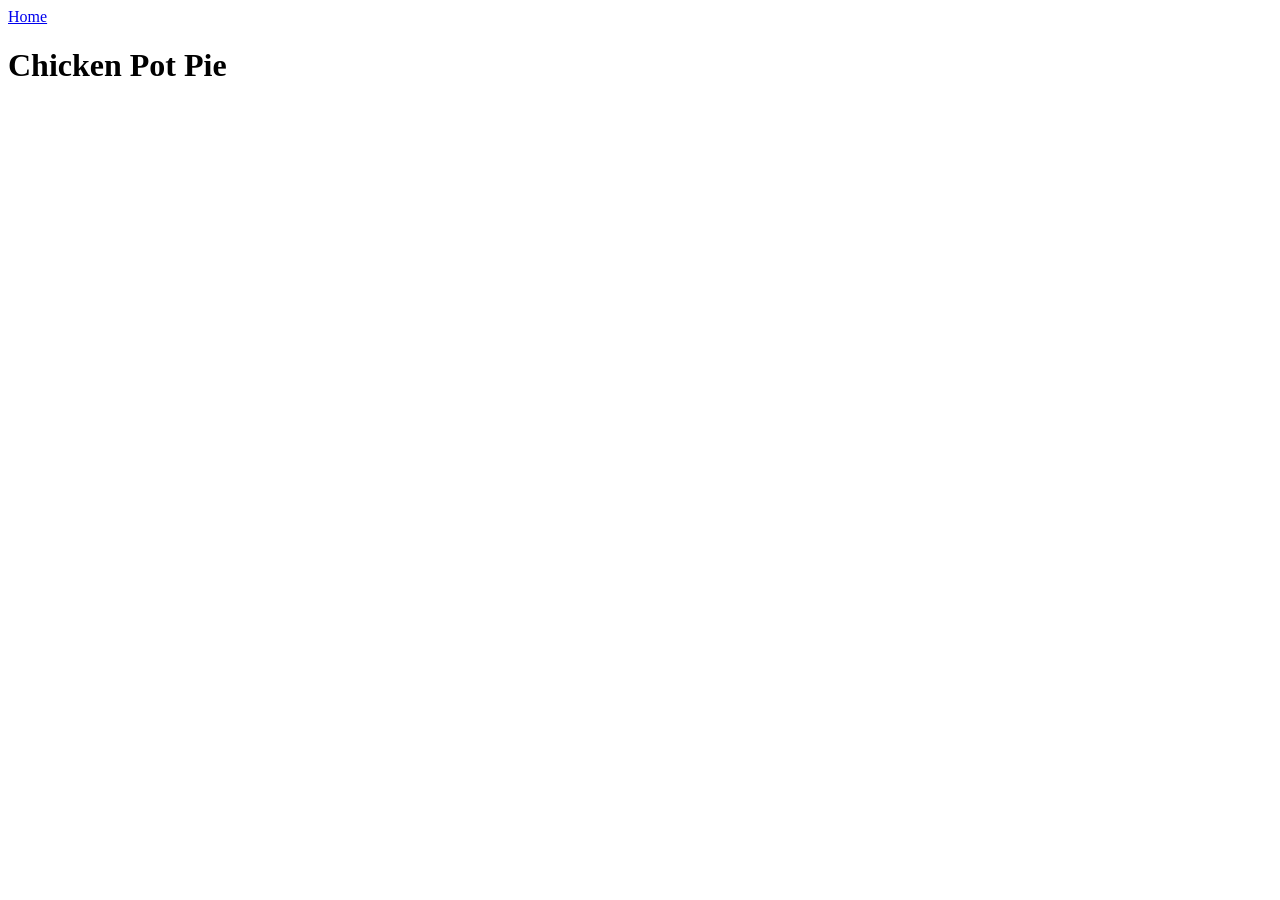
==== recipes/chicken-pot-pie.html @ 47039c1d "Add a recipes folder and relative page links This update includes:     1. A recipes folder in the pr" ====
<!DOCTYPE html>

<html lang="en">
    <head>
        <meta charset="UTF-8">
        <meta name="viewport" content="width=device-width, initial-scale=1.0">
        <title>Chicken Pot Pie</title>
    </head>
    <body>
        <a href="../index.html">Home</a>
        <h1>Chicken Pot Pie</h1>
    </body>
</html>
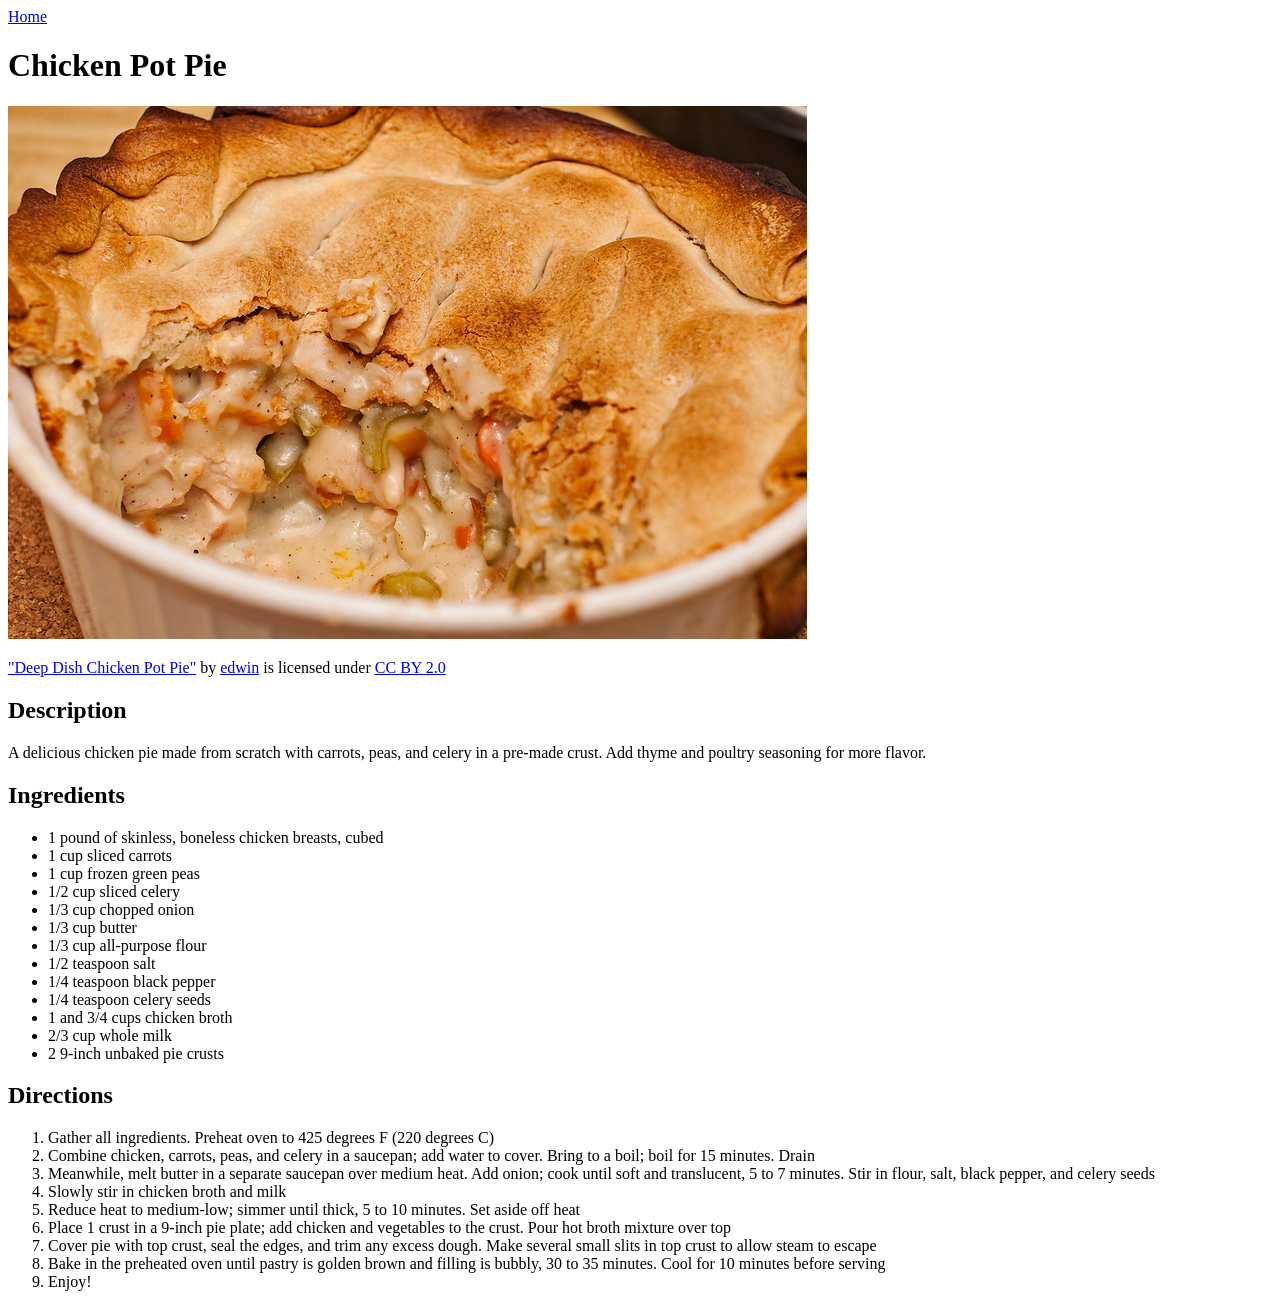
==== commit 75524329: "Add recipe details & image to chicken-pot-pie.html This update adds recipe details to the chicken-po" ====
--- a/recipes/chicken-pot-pie.html
+++ b/recipes/chicken-pot-pie.html
@@ -9,5 +9,48 @@
     <body>
         <a href="../index.html">Home</a>
         <h1>Chicken Pot Pie</h1>
+        <img src="../img/chicken-pot-pie.jpg" alt="A delicious deep dish chicken pot pie">
+        <p><a href="https://www.flickr.com/photos/pinoyed/4634092660" target="_blank" rel="noreferrer">
+            "Deep Dish Chicken Pot Pie"</a> by <a href="https://www.flickr.com/photos/pinoyed/" target="_blank" rel="noreferrer">
+            edwin</a> is licensed under <a href="https://creativecommons.org/licenses/by/2.0/" target="_blank" rel="noreferrer">
+            CC BY 2.0</a></p>
+        <h2>Description</h2>
+        <p>A delicious chicken pie made from scratch with carrots, peas, and celery in a pre-made crust. 
+            Add thyme and poultry seasoning for more flavor.</p>
+        <h2>Ingredients</h2>
+        <ul>
+            <li>1 pound of skinless, boneless chicken breasts, cubed</li>
+            <li>1 cup sliced carrots</li>
+            <li>1 cup frozen green peas</li>
+            <li>1/2 cup sliced celery</li>
+            <li>1/3 cup chopped onion</li>
+            <li>1/3 cup butter</li>
+            <li>1/3 cup all-purpose flour</li>
+            <li>1/2 teaspoon salt</li>
+            <li>1/4 teaspoon black pepper</li>
+            <li>1/4 teaspoon celery seeds</li>
+            <li>1 and 3/4 cups chicken broth</li>
+            <li>2/3 cup whole milk</li>
+            <li>2 9-inch unbaked pie crusts</li>
+        </ul>
+        <h2>Directions</h2>
+        <ol>
+            <li>Gather all ingredients. Preheat oven to 425 degrees F (220 degrees C)</li>
+            <li>Combine chicken, carrots, peas, and celery in a saucepan; add water to cover. 
+                Bring to a boil; boil for 15 minutes. Drain</li>
+            <li>Meanwhile, melt butter in a separate saucepan over medium heat. Add onion; 
+                cook until soft and translucent, 5 to 7 minutes. Stir in flour, salt, black 
+                pepper, and celery seeds</li>
+            <li>Slowly stir in chicken broth and milk</li>
+            <li>Reduce heat to medium-low; simmer until thick, 5 to 10 minutes. Set aside off 
+                heat</li>
+            <li>Place 1 crust in a 9-inch pie plate; add chicken and vegetables to the crust. 
+                Pour hot broth mixture over top</li>
+            <li>Cover pie with top crust, seal the edges, and trim any excess dough. Make 
+                several small slits in top crust to allow steam to escape</li>
+            <li>Bake in the preheated oven until pastry is golden brown and filling is bubbly, 
+                30 to 35 minutes. Cool for 10 minutes before serving</li>
+            <li>Enjoy!</li>
+        </ol>
     </body>
 </html>
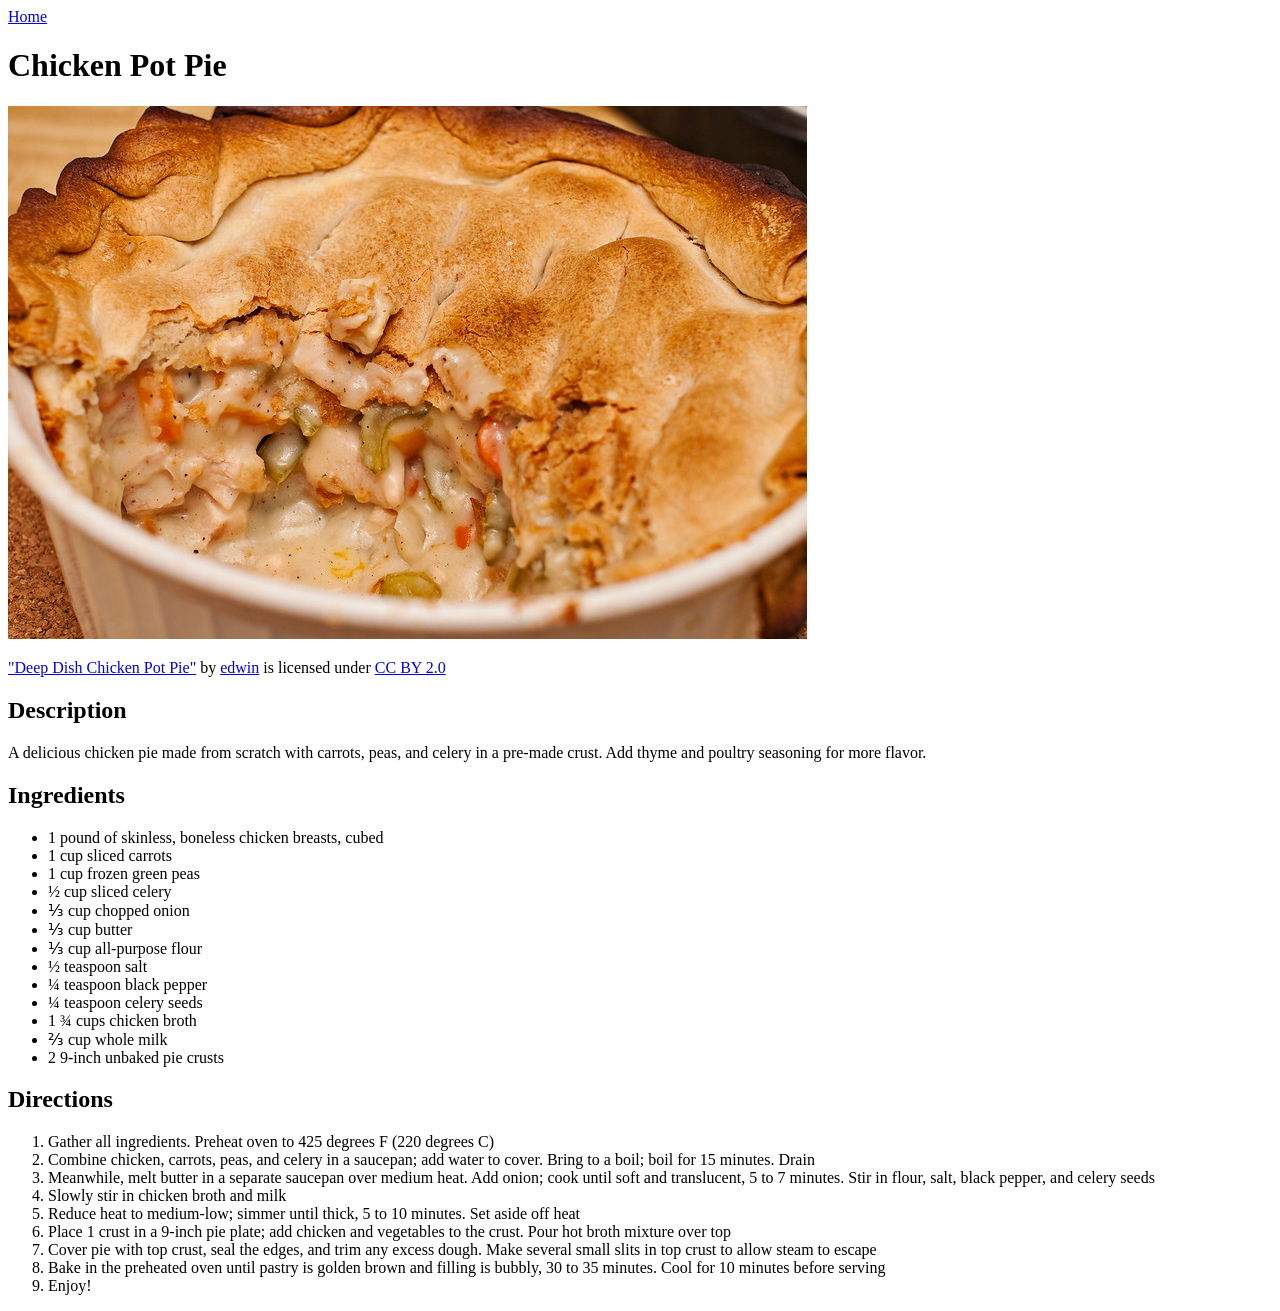
==== commit 3a0989c8: "Add a shakshuka.html recipe page This update adds a detailed recipe page for Shakshuka, including a " ====
--- a/recipes/chicken-pot-pie.html
+++ b/recipes/chicken-pot-pie.html
@@ -22,15 +22,15 @@
             <li>1 pound of skinless, boneless chicken breasts, cubed</li>
             <li>1 cup sliced carrots</li>
             <li>1 cup frozen green peas</li>
-            <li>1/2 cup sliced celery</li>
-            <li>1/3 cup chopped onion</li>
-            <li>1/3 cup butter</li>
-            <li>1/3 cup all-purpose flour</li>
-            <li>1/2 teaspoon salt</li>
-            <li>1/4 teaspoon black pepper</li>
-            <li>1/4 teaspoon celery seeds</li>
-            <li>1 and 3/4 cups chicken broth</li>
-            <li>2/3 cup whole milk</li>
+            <li>½ cup sliced celery</li>
+            <li>⅓ cup chopped onion</li>
+            <li>⅓ cup butter</li>
+            <li>⅓ cup all-purpose flour</li>
+            <li>½ teaspoon salt</li>
+            <li>¼ teaspoon black pepper</li>
+            <li>¼ teaspoon celery seeds</li>
+            <li>1 ¾ cups chicken broth</li>
+            <li>⅔ cup whole milk</li>
             <li>2 9-inch unbaked pie crusts</li>
         </ul>
         <h2>Directions</h2>
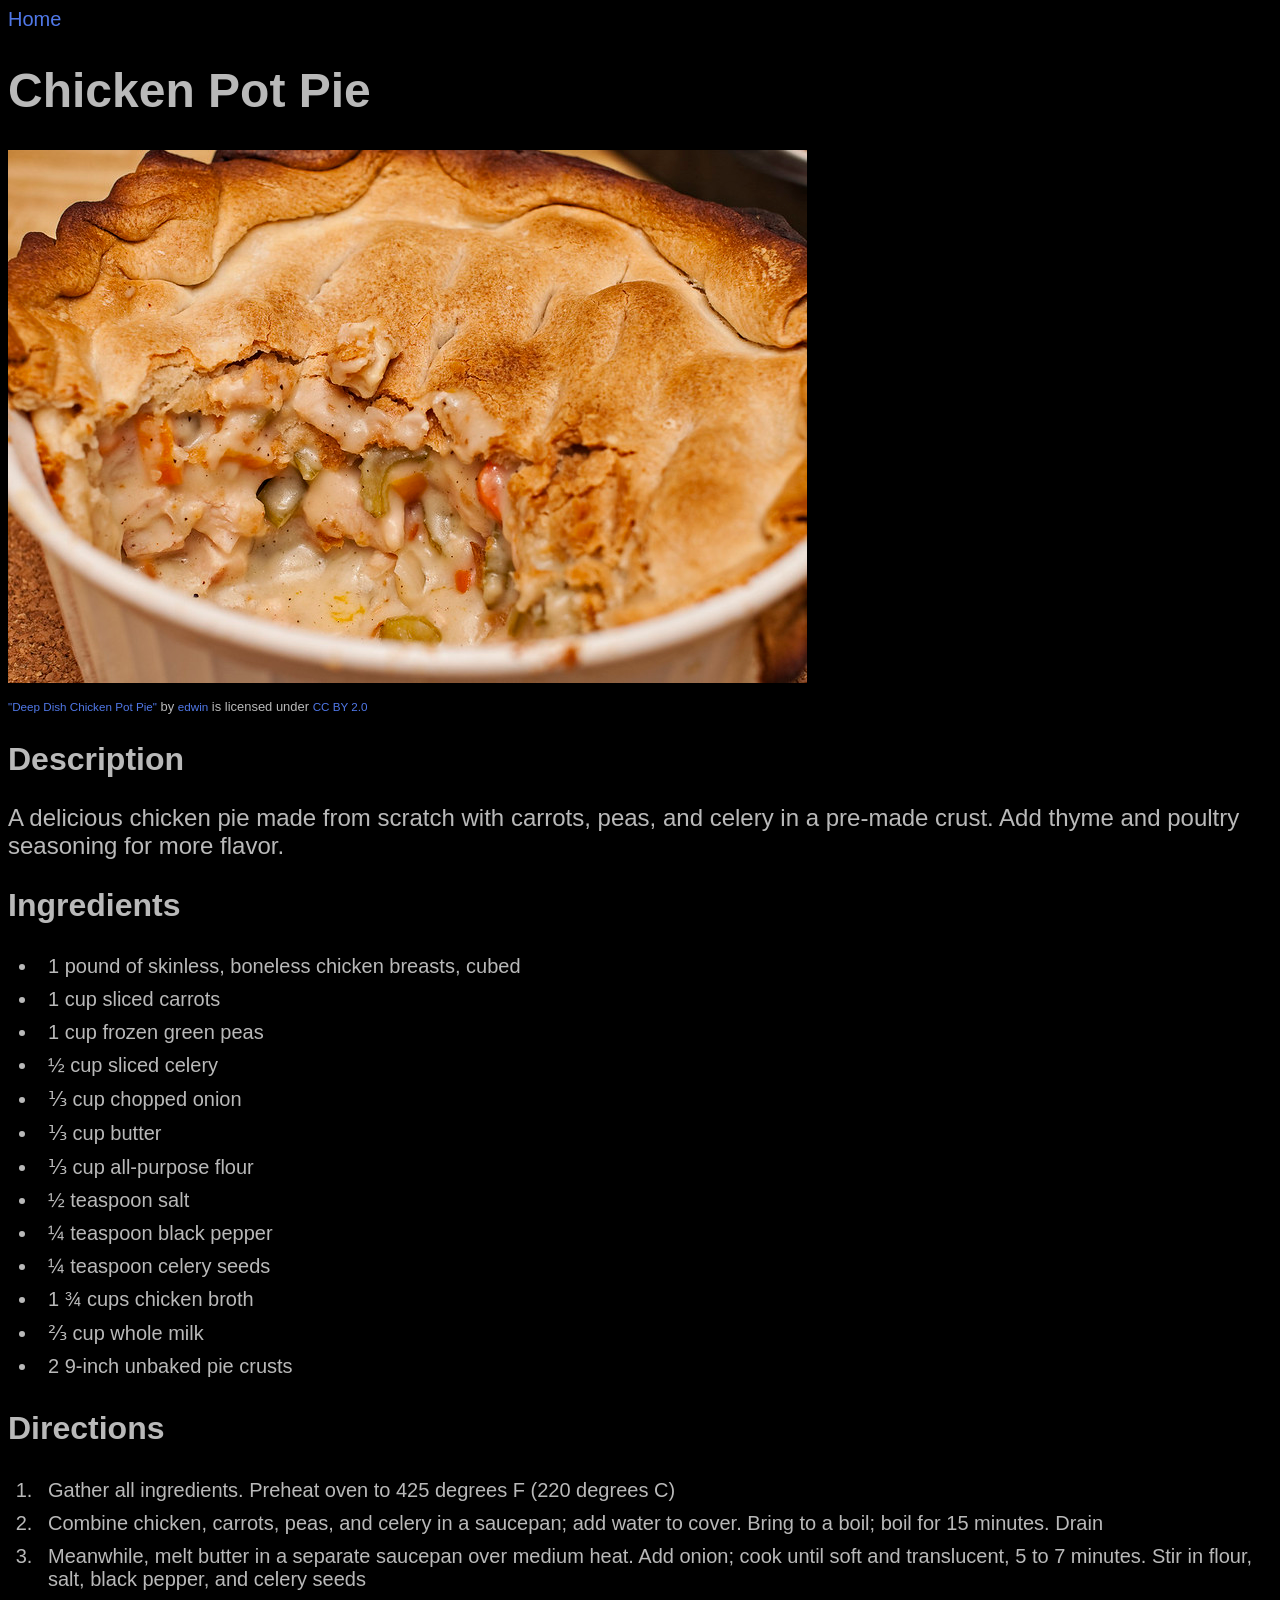
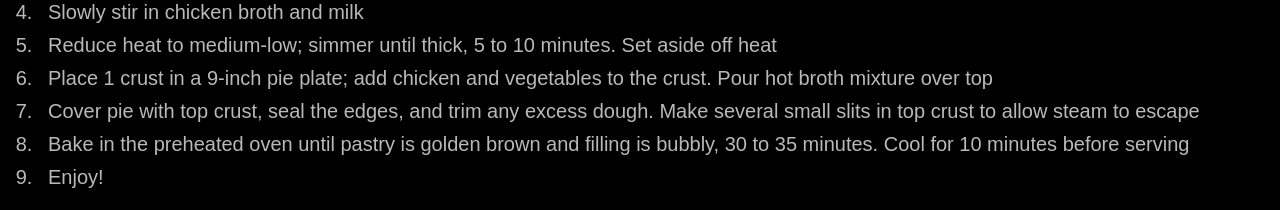
==== commit 6f3ab66c: "Add external css stylesheet to recipe website project" ====
--- a/recipes/chicken-pot-pie.html
+++ b/recipes/chicken-pot-pie.html
@@ -5,15 +5,18 @@
         <meta charset="UTF-8">
         <meta name="viewport" content="width=device-width, initial-scale=1.0">
         <title>Chicken Pot Pie</title>
+        <link rel="stylesheet" href="../style.css">
     </head>
     <body>
         <a href="../index.html">Home</a>
         <h1>Chicken Pot Pie</h1>
-        <img src="../img/chicken-pot-pie.jpg" alt="A delicious deep dish chicken pot pie">
-        <p><a href="https://www.flickr.com/photos/pinoyed/4634092660" target="_blank" rel="noreferrer">
-            "Deep Dish Chicken Pot Pie"</a> by <a href="https://www.flickr.com/photos/pinoyed/" target="_blank" rel="noreferrer">
-            edwin</a> is licensed under <a href="https://creativecommons.org/licenses/by/2.0/" target="_blank" rel="noreferrer">
-            CC BY 2.0</a></p>
+        <div class="imgblock">
+            <img src="../img/chicken-pot-pie.jpg" alt="A delicious deep dish chicken pot pie">
+            <p><a href="https://www.flickr.com/photos/pinoyed/4634092660" target="_blank" rel="noreferrer">
+                "Deep Dish Chicken Pot Pie"</a> by <a href="https://www.flickr.com/photos/pinoyed/" target="_blank" rel="noreferrer">
+                edwin</a> is licensed under <a href="https://creativecommons.org/licenses/by/2.0/" target="_blank" rel="noreferrer">
+                CC BY 2.0</a></p>
+        </div>
         <h2>Description</h2>
         <p>A delicious chicken pie made from scratch with carrots, peas, and celery in a pre-made crust. 
             Add thyme and poultry seasoning for more flavor.</p>
--- a/style.css
+++ b/style.css
@@ -0,0 +1,48 @@
+body {
+    font-family: Arial, Helvetica, sans-serif;
+    font-size: 16px;
+    color: rgb(185, 185, 185);
+    background-color: rgb(0, 0, 0);
+}
+
+h1 {
+    font-size: 3em;
+}
+
+h2 {
+    font-size: 2em;
+}
+
+p {
+    font-size: 1.5em;
+}
+
+a:link,
+a:visited {
+    color: rgb(80, 120, 232);
+    text-decoration: none;
+    font-size: 1.25em;
+}
+
+a:hover,
+a:active {
+    color: rgb(185, 185, 185);
+    text-decoration: underline;
+    font-size: 1.25em;
+}
+
+.imgblock,
+.imgblock p,
+.imgblock a {
+    font-size: 0.9em;
+}
+
+ul,
+ol {
+    padding: 0px 0px 0px 30px;
+}
+
+li {
+    padding: 5px 0px 5px 10px;
+    font-size: 1.25em;
+}
